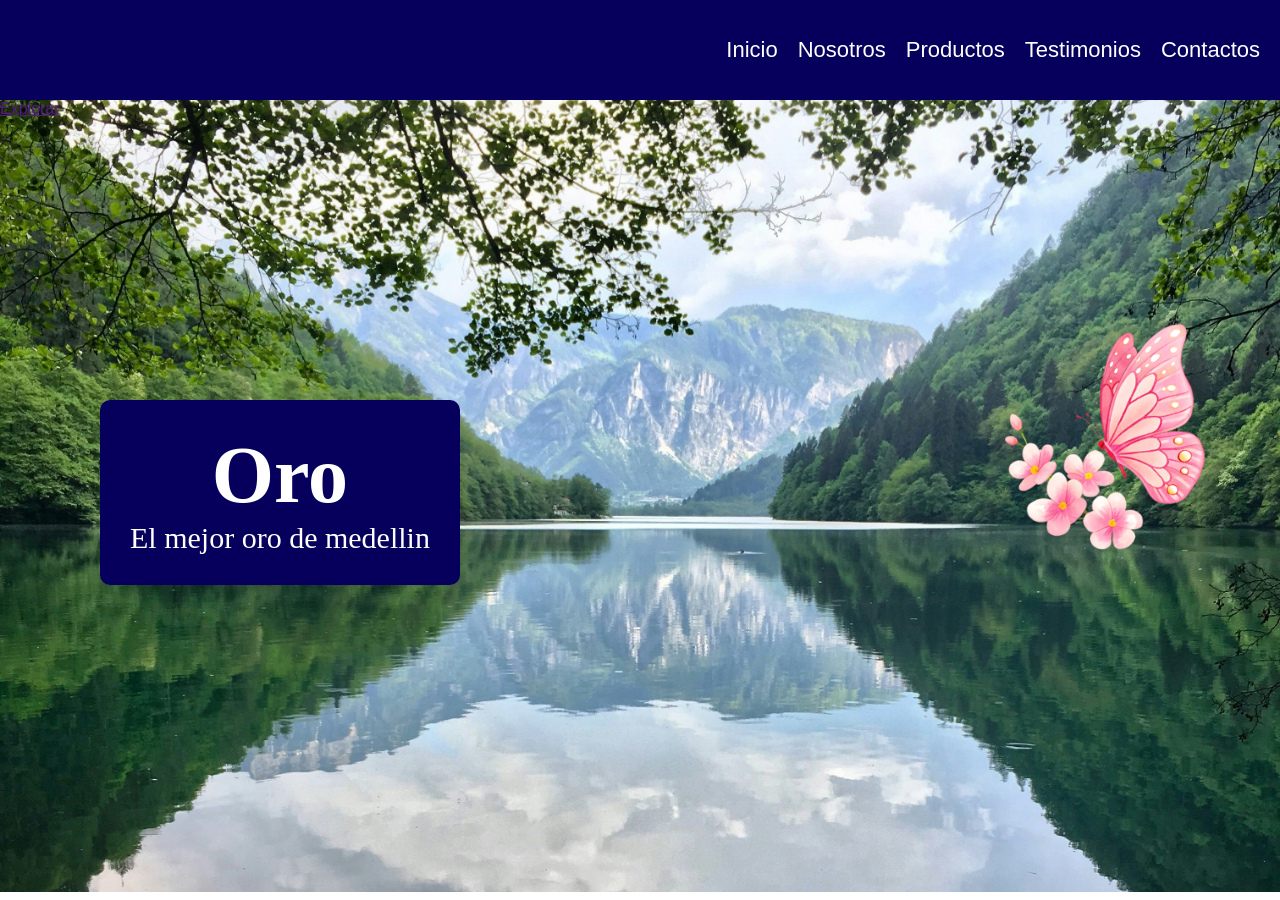
==== projetcs/index.html @ 812a6e3f "ok" ====
<!DOCTYPE html>
<html lang="en">
<head>
    <meta charset="UTF-8">
    <meta name="viewport" content="width=device-width, initial-scale=1.0">
    <title>Document</title>
    <link rel="stylesheet" href="assets/style.css">
</head>
<body>

    <header>
        <nav >
            <img class="logo" src="https://static.vecteezy.com/system/resources/thumbnails/070/808/869/small/angry-yellow-duck-mascot-logo-on-shield-emblem-free-png.png" alt="">
            <ul>
                <li><a href="#">Inicio</a></li>
                <li><a href="#">Nosotros</a></li>
                <li><a href="#">Productos</a></li>
                <li><a href="#">Testimonios</a></li>
                <li><a href="#">Contactos</a></li>
            </ul>
        </nav>
        <section class="banner">
            <img src="assets/img/mariposa.png" alt="">
            <a href="">Explorar</a>
            <article class="fondooro">
                <h1 class="oro">Oro</h1>
                <p class="parrafo">El mejor oro de medellin</p>
            </article>
        </section>
        
    </header>
    
</body>
</html>
---- projetcs/assets/style.css ----
* {
    padding: 0;
    margin: 0;
    font-family: Arial, Helvetica, sans-serif;

}



/* 
-----------------------------------------
 Estilos del Header 
-----------------------------------------
 */
header {
    width: 100%;
}


/* Estilos del menú  */
nav {
    display: flex;
    justify-content: space-between;
    align-items: center;
    height: 100px;
    background-color: rgb(6, 0, 92);
}


/* Estilos del logo */

.logo {
    width: 5%;
    margin-right: 20px;
}


/* Estilos del menu */
nav ul {
    display: flex;

}

nav ul li {
    margin-right: 20px;
}

nav ul li a {
    text-decoration: none;
    color: white;
    font-size: 22px;
}

nav ul li {
    list-style: none;
}


/* 
-----------------------------------------
 Esrtilos del bANERR 
-----------------------------------------
 */

 .banner{
    width: 100%;
    height: 88vh;
    background-image: url('img/fondoBanner.jpg');
    background-repeat: no-repeat;
    background-size: cover;
    background-position: center;
    position: relative;
 }

 .banner img{
    width: 300px ;
    right: 20px;
    top: 200px;
    position:absolute;
    
    
 }

 .fondooro{
    position:absolute;
    top: 300px;
    left: 100px;
    background-color: rgb(6, 0, 92);
    color: white;
    padding: 30px;
    border-radius: 10px;

 }

 .oro{
    font-size: 80px;
    text-align: center;
    font-family: mon;
 }

 .parrafo{
    font-size: 30PX;
    font-family: mon;
 }
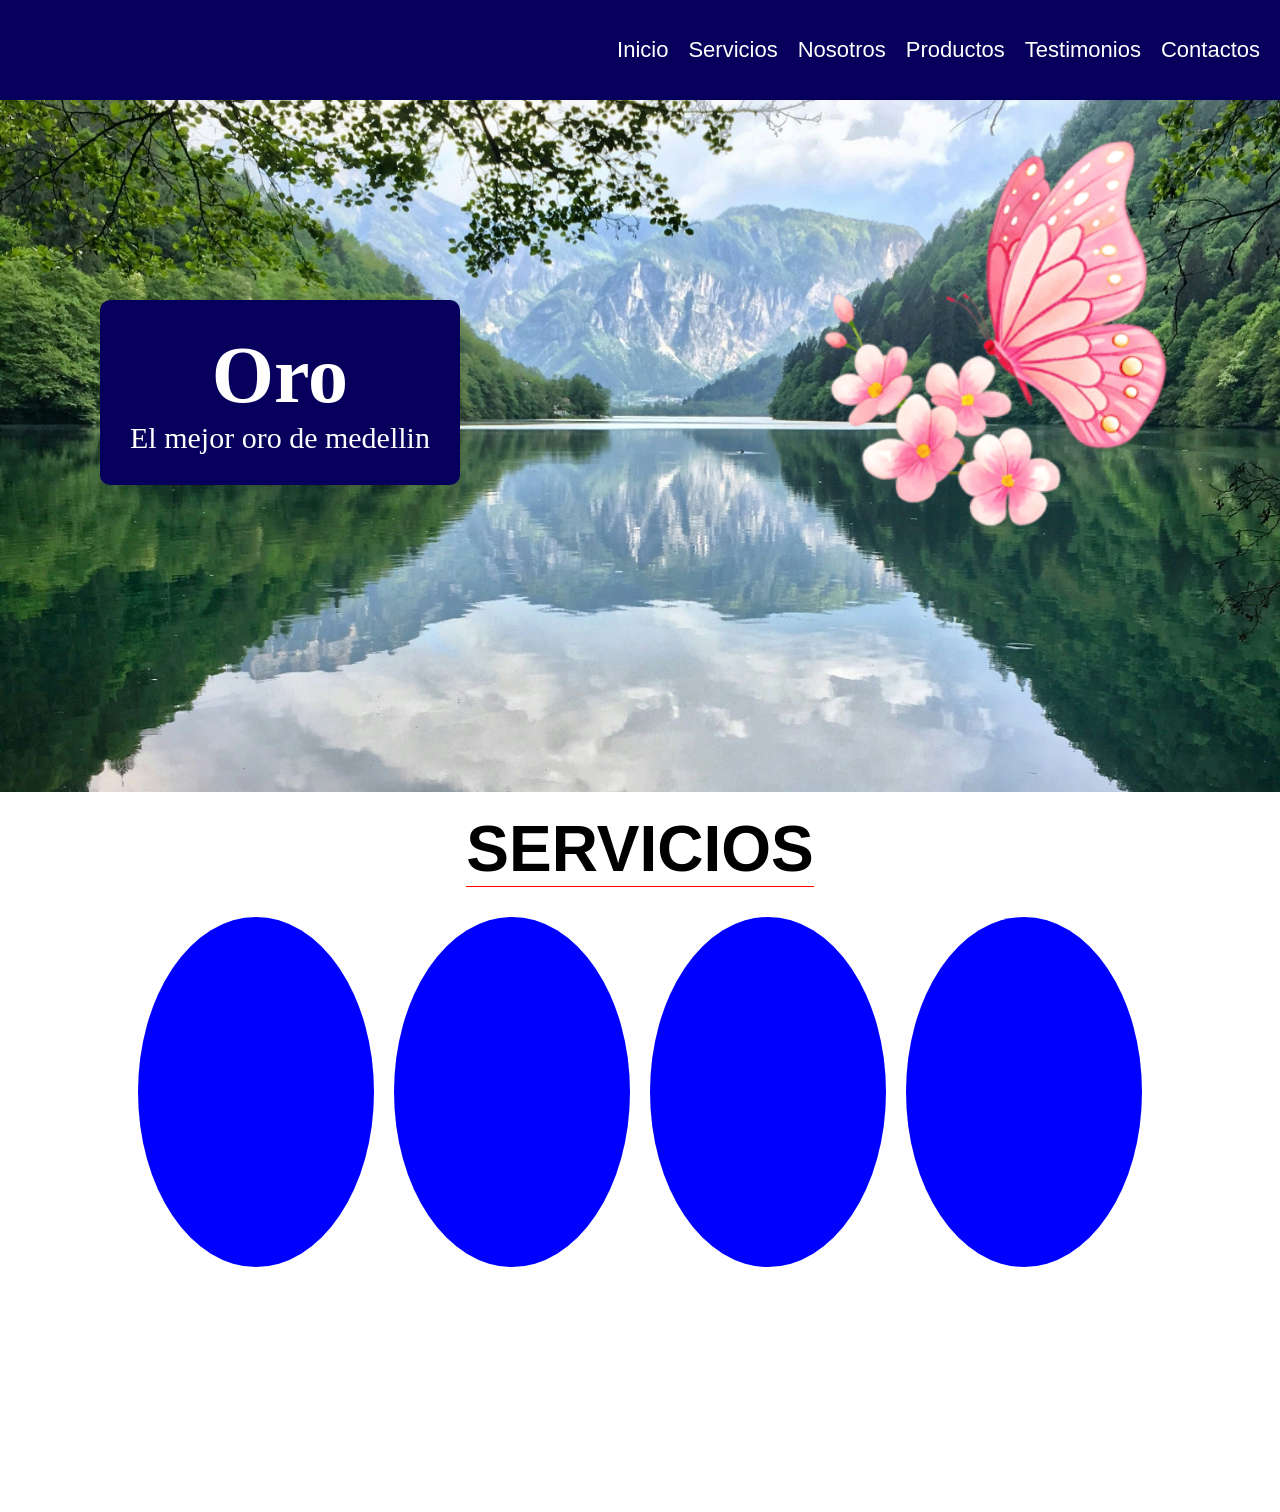
==== commit 2f0feaf3: "ok" ====
--- a/projetcs/index.html
+++ b/projetcs/index.html
@@ -1,18 +1,23 @@
 <!DOCTYPE html>
 <html lang="en">
+
 <head>
     <meta charset="UTF-8">
     <meta name="viewport" content="width=device-width, initial-scale=1.0">
     <title>Document</title>
     <link rel="stylesheet" href="assets/style.css">
 </head>
+
 <body>
 
     <header>
-        <nav >
-            <img class="logo" src="https://static.vecteezy.com/system/resources/thumbnails/070/808/869/small/angry-yellow-duck-mascot-logo-on-shield-emblem-free-png.png" alt="">
+        <nav>
+            <img class="logo"
+                src="https://static.vecteezy.com/system/resources/thumbnails/070/808/869/small/angry-yellow-duck-mascot-logo-on-shield-emblem-free-png.png"
+                alt="">
             <ul>
                 <li><a href="#">Inicio</a></li>
+                <li><a href="#">Servicios</a></li>
                 <li><a href="#">Nosotros</a></li>
                 <li><a href="#">Productos</a></li>
                 <li><a href="#">Testimonios</a></li>
@@ -27,8 +32,30 @@
                 <p class="parrafo">El mejor oro de medellin</p>
             </article>
         </section>
-        
     </header>
-    
+    <!-- Contenido de mi página -->
+    <main>
+        <!-- Sección para los servicioc -->
+        <section class="services">
+            <h2>SERVICIOS</h2>
+            <section class="optionServices">
+                <div class="OneService">
+                    
+                </div>
+                <div class="OneService">
+                    
+                </div>
+                <div class="OneService">
+                    
+                </div>
+                <div class="OneService">
+                    
+                </div>
+            </section>
+        </section>
+    </main>
+
+
 </body>
+
 </html>
--- a/projetcs/assets/style.css
+++ b/projetcs/assets/style.css
@@ -24,6 +24,9 @@
     align-items: center;
     height: 100px;
     background-color: rgb(6, 0, 92);
+    position: fixed;
+    width: 100%;
+    z-index: 100;
 }
 
 
@@ -73,9 +76,9 @@
  }
 
  .banner img{
-    width: 300px ;
+    width: 40% ;
     right: 20px;
-    top: 200px;
+    top: 100px;
     position:absolute;
     
     
@@ -105,3 +108,50 @@
 
 
 
+
+
+ /* ----------------------------
+ Estilos de la seccion de serviios
+ ----------------------------------*/
+
+.services{
+    width: 100%;
+    height: 80vh;
+    display: flex;
+    flex-direction: column;
+    align-items: center;
+}
+
+.services  h2{
+    font-size: 4em;
+    margin-top: 20px;
+    border-bottom: 1px solid red;
+}
+
+.services  h2:hover{
+    color: yellow;
+}
+/* Opciones de servicios */
+
+.optionServices{
+    width: 80%;
+    display: flex;
+    justify-content: center;
+    margin-top: 20px;
+}
+
+.optionServices .OneService{
+    width: 25% ;
+    background-color: blue;
+    margin: 10px;
+    border-radius: 50%;
+    height: 350px;
+}
+
+
+.optionServices .OneService:hover{
+    background-color: red;
+    width: 27%;
+    height: 360px;
+    transition: all 1s;
+}
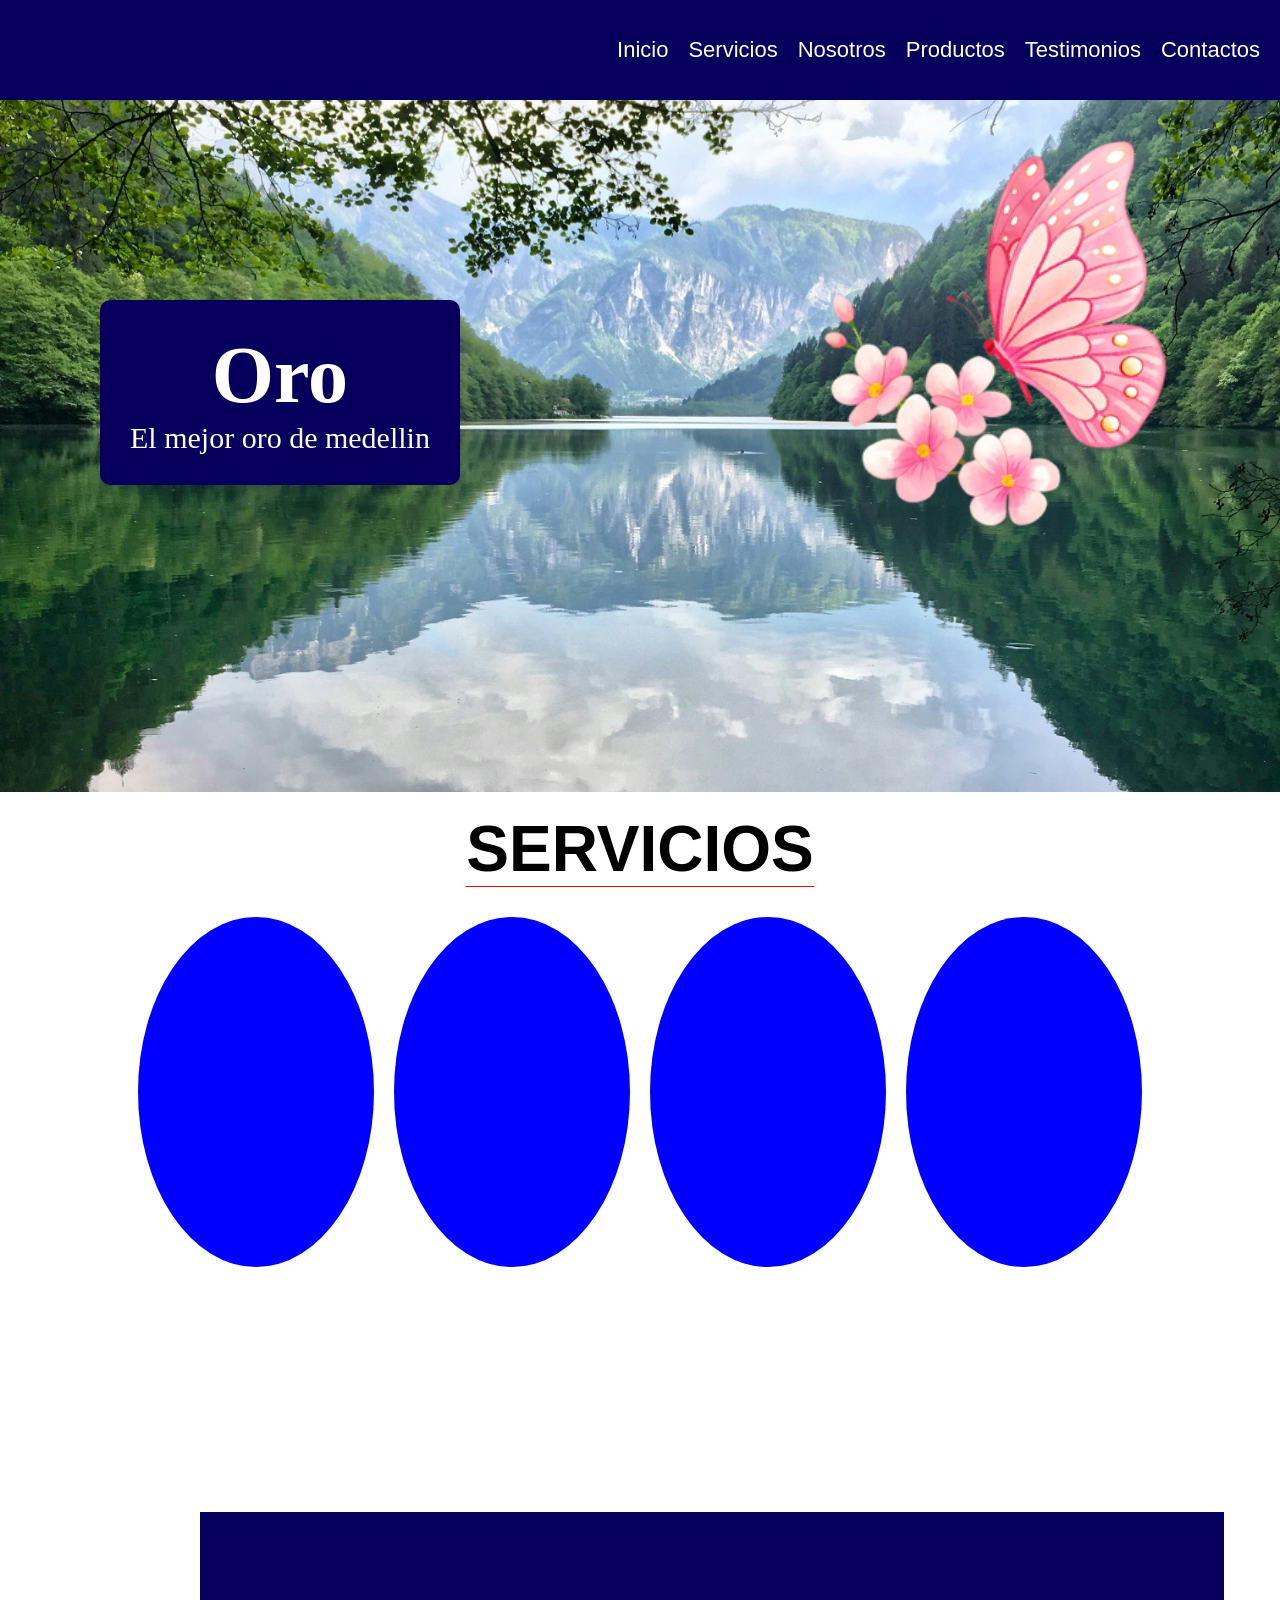
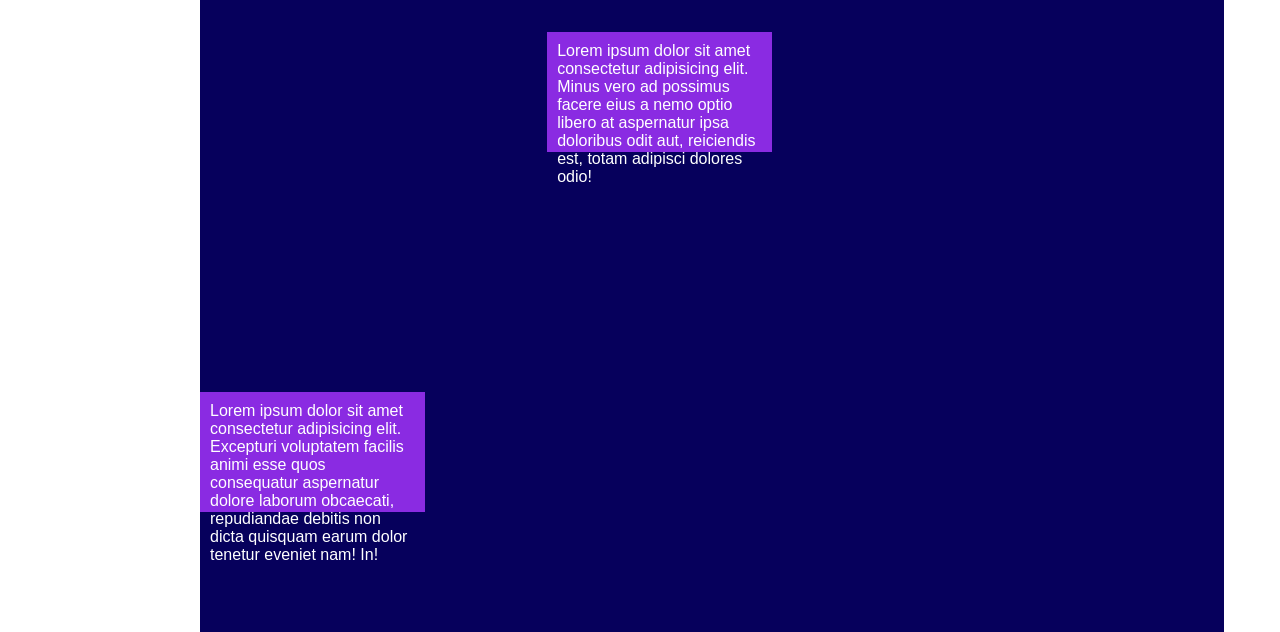
==== commit a9c32e96: "ok" ====
--- a/projetcs/index.html
+++ b/projetcs/index.html
@@ -53,7 +53,28 @@
                 </div>
             </section>
         </section>
+        <!-- Sección para Nosotros -->
+
+        <section class="nosotros">
+
+            <section class="parte1">
+
+                <img src="assets/img/imagen_1.jpeg" alt="">
+                <p>Lorem ipsum dolor sit amet consectetur adipisicing elit. Minus vero ad possimus facere eius a nemo optio libero at aspernatur ipsa doloribus odit aut, reiciendis est, totam adipisci dolores odio!</p>
+
+            </section>
+
+            <section class="parte1">
+                
+                <p>Lorem ipsum dolor sit amet consectetur adipisicing elit. Excepturi voluptatem facilis animi esse quos consequatur aspernatur dolore laborum obcaecati, repudiandae debitis non dicta quisquam earum dolor tenetur eveniet nam! In!</p>
+                <img src="assets/img/imagen_2.jpeg" alt="">
+
+            </section>
+
+        </section>
     </main>
+
+
 
 
 </body>
--- a/projetcs/assets/style.css
+++ b/projetcs/assets/style.css
@@ -155,3 +155,34 @@
     height: 360px;
     transition: all 1s;
 }
+
+.nosotros{
+    width: 80%;
+    height: 80vh;
+    display: flex;
+    flex-direction: column;
+    align-items: center;
+    margin-left: 200px;
+    background-color: rgb(6, 0, 92);
+}
+
+.parte1{
+    display: flex;
+    align-items: center;
+    margin: 30px;
+    width: 100%;
+    height: 80vh;
+    color: white;
+}
+ .parte1 img{
+    width: 30%;
+    margin: 20px;
+ }
+
+ .parte1 p{
+    background-color: blueviolet;
+    width: 20%;
+    height: 100px;
+    padding: 10px;
+    bor
+ }
